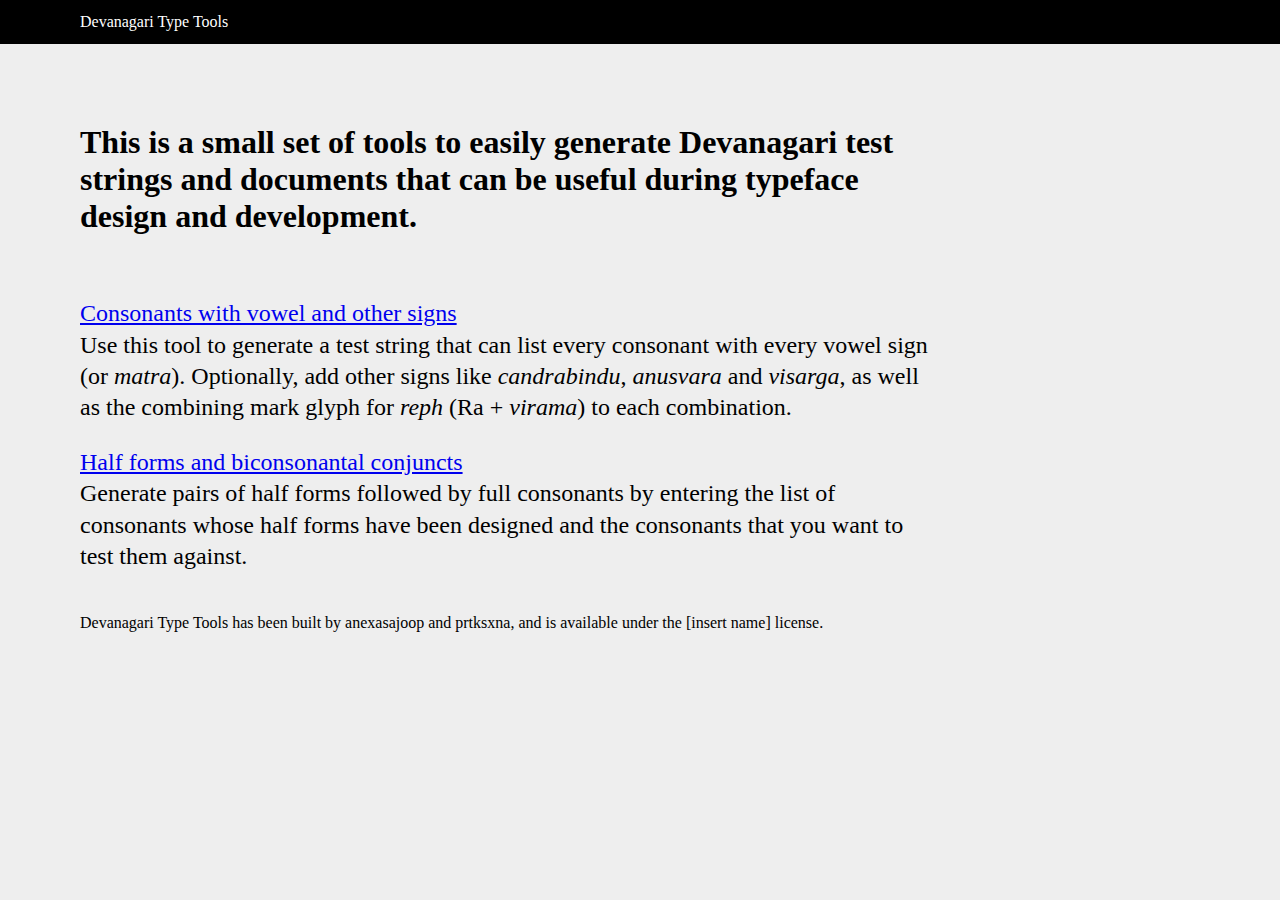
==== index.html @ aaa2287f "Pointing the links to the correct place. Say hello to tool navigation." ====
<html>
  <head>
    <link rel="stylesheet" type="text/css" href="res/master.css" />

    <script type="text/javascript" src="../res/jq.js"></script>
    <script type="text/javascript" src="../res/character-set.js"></script>
    <script type="text/javascript" src="half-forms.js"></script>
  </head>
  <body>

    <header>
      <h2>Devanagari Type Tools</h2>
    </header>

    <div id="wrapper">

     <h1>
        This is a small set of tools to easily generate Devanagari test strings and documents that can be useful during typeface design and development.<br/>
     </h1>

     <br/>

     <p>
        <a href="consonant-marks/index.html">Consonants with vowel and other signs</a>
        <br/>
        Use this tool to generate a test string that can list every consonant with every vowel sign (or <i>matra</i>). Optionally, add other signs like <i>candrabindu</i>, <i>anusvara</i> and <i>visarga</i>, as well as the combining mark glyph for <i>reph</i> (Ra + <i>virama</i>) to each combination.
     </p>

     <p>
        <a href="half-forms/index.html">Half forms and biconsonantal conjuncts</a>
        <br/>
        Generate pairs of half forms followed by full consonants by entering the list of consonants whose half forms have been designed and the consonants that you want to test them against.
      </p>

     <br/>

     <footer>
        Devanagari Type Tools has been built by anexasajoop and prtksxna, and is available under the [insert name] license.
     </footer>


    </div>

  </body>
</html>
---- res/master.css ----
body {
	background-color: #eee;
	margin: 0;
	padding: 0;
	font-family: Chaparral Pro;
}

header {
	margin: 0;
	padding: 0;
	padding-left: 80px;
	background-color: #000;
	color: #fff;
}

header a {
	text-decoration: none;
	color: #fff;
}

div#wrapper{
	margin-left: 80px;
	margin-top: 80px;
	width: 850px;
}

label {
	font-size: 16px;
	font-weight: 800;
	font-family: Source Sans Pro;
	text-transform: uppercase;
	letter-spacing: 0.1em;	
}

h2 {
	margin: 0;
	padding: 0;
	font-size: 16px;
	line-height: 2.75em;
/*	letter-spacing: 0.04em;*/
	font-weight: 200;
}

p {
	font-size: 24px;
	line-height: 1.3em;
}
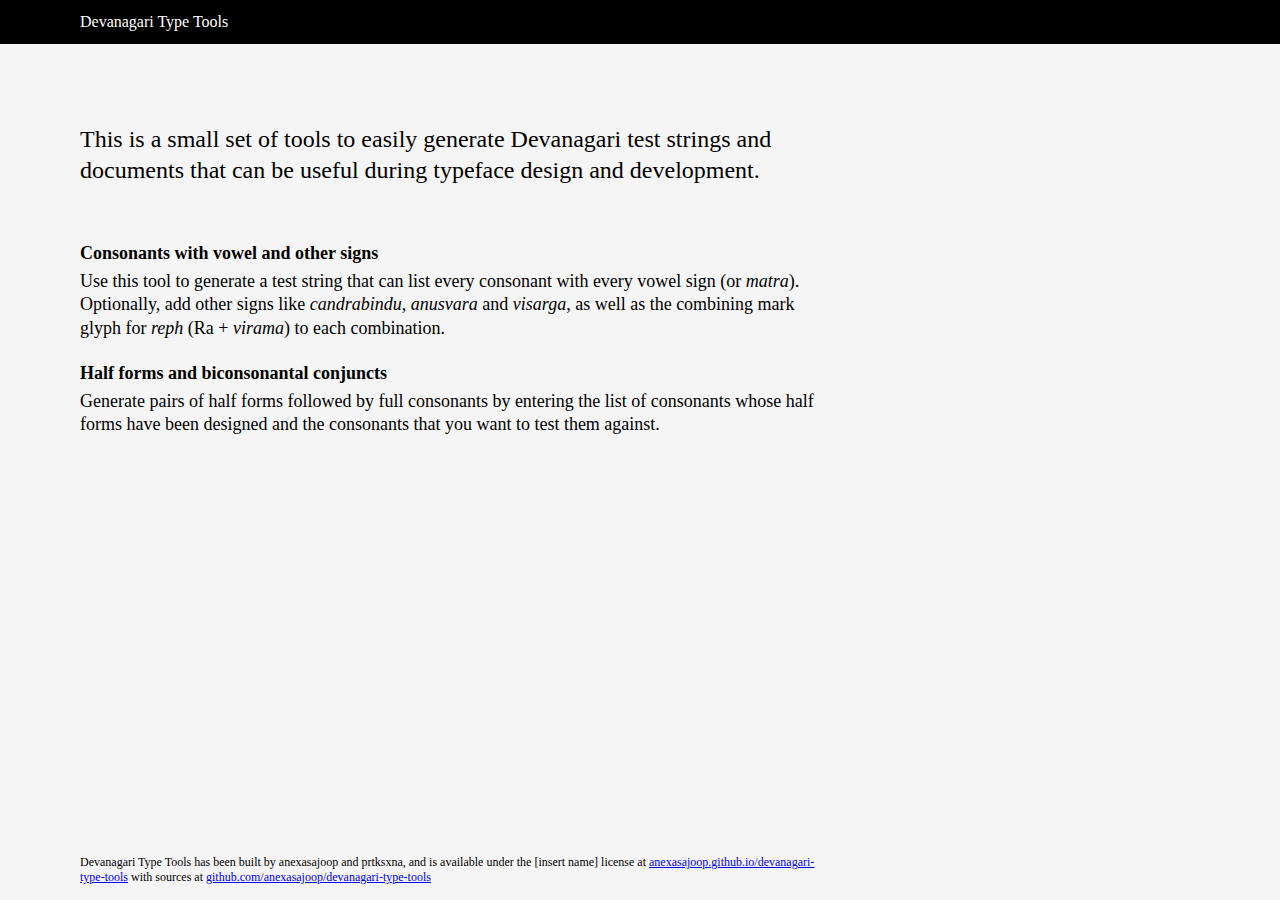
==== commit 81a679fc: "Merge pull request #18 from davelab6/master" ====
--- a/index.html
+++ b/index.html
@@ -1,6 +1,8 @@
 <html>
   <head>
     <link rel="stylesheet" type="text/css" href="res/master.css" />
+
+    <title>Devanagari Type Tools</title>
 
     <script type="text/javascript" src="../res/jq.js"></script>
     <script type="text/javascript" src="../res/character-set.js"></script>
@@ -35,7 +37,7 @@
      <br/>
 
      <footer>
-        Devanagari Type Tools has been built by anexasajoop and prtksxna, and is available under the [insert name] license.
+        Devanagari Type Tools has been built by anexasajoop and prtksxna, and is available under the [insert name] license at <a href="http://anexasajoop.github.io/devanagari-type-tools/">anexasajoop.github.io/devanagari-type-tools</a> with sources at <a href="http://github.com/anexasajoop/devanagari-type-tools/">github.com/anexasajoop/devanagari-type-tools</a>
      </footer>
 
 
--- a/res/master.css
+++ b/res/master.css
@@ -1,9 +1,19 @@
 body {
-	background-color: #eee;
+	background-color: #f5f5f5;
 	margin: 0;
 	padding: 0;
 	font-family: Chaparral Pro;
 }
+
+div#wrapper{
+	margin-left: 80px;
+	margin-top: 80px;
+	width: 750px;
+}
+
+/******
+HEADER
+*******/
 
 header {
 	margin: 0;
@@ -18,18 +28,8 @@
 	color: #fff;
 }
 
-div#wrapper{
-	margin-left: 80px;
-	margin-top: 80px;
-	width: 850px;
-}
-
-label {
-	font-size: 16px;
-	font-weight: 800;
-	font-family: Source Sans Pro;
-	text-transform: uppercase;
-	letter-spacing: 0.1em;	
+header a:hover {
+	color: #999;
 }
 
 h2 {
@@ -37,11 +37,144 @@
 	padding: 0;
 	font-size: 16px;
 	line-height: 2.75em;
-/*	letter-spacing: 0.04em;*/
-	font-weight: 200;
+	font-weight: 400;
+}
+
+/****
+TEXT
+****/
+
+h1 {
+	font-weight: 400;
+	font-size: 24px;
+	line-height: 1.3em;
 }
 
 p {
+	font-size: 18px;
+	line-height: 1.3em;
+}
+
+p a {
+	text-decoration: none;
+	font-family: Source Sans Pro;
+	font-size: 18px;
+	font-weight: 600;
+	color: #000;
+	line-height: 1.75em;
+}
+
+p a:hover {
+	color: #aaa;
+}
+
+/*******
+BUTTONS
+*******/
+
+#go_tool {
+	font-size: 18px; 
+	font-family: Source Sans Pro; 
+	height: 2em; 
+	float: right; 
+	margin-left: 10px;"
+}
+
+#reset {
+	font-size: 18px; 
+	font-family: Source Sans Pro; 
+	height: 2em; 
+	float: right;
+}
+
+/***********
+INPUT FORM
+************/
+
+textarea {
+	width: 750px; 
+	height: 70px; 
+	padding: 10px; 
 	font-size: 24px;
-	line-height: 1.3em;
+}
+
+label {
+	font-size: 15px;
+	font-weight: 800;
+	font-family: Source Sans Pro;
+	text-transform: uppercase;
+	letter-spacing: 0.1em;	
+	line-height: 2.25em;
+}
+
+div#all_dependent_vowels {
+	font-family: serif;
+	font-weight: 400;
+	font-size: 24px;
+}
+
+div#all_various_signs {
+	font-family: serif;
+	font-weight: 400;
+	font-size: 24px;
+}
+
+a#select_all_consonants_for_half_made {
+	line-height: 2em; 
+	color: #777;
+	float: right;
+}
+
+a#select_all_consonants_for_test_against {
+	line-height: 2em; 
+	color: #777;
+	float: right;
+}
+
+.small_link {
+	line-height: 2em; 
+	color: #777;
+	float: right;
+}
+
+h3 {
+	font-weight: 400;
+	font-size: 18px;
+}
+
+/***********
+OUTPUT AREA
+************/
+
+#tool_output {
+	background-color: #fff;
+	width: 730px;
+	height: 140px;
+	padding: 10px;
+	font-size: 24px;
+	margin-bottom: 80px;
+	border: 1px solid #888;
+}
+
+
+h4 {
+	font-weight: 400;
+	font-size: 16px;
+	margin: 0;
+	padding: 0;
+}
+
+/*******
+FOOTER
+*******/
+
+footer {
+	font-family: Source Sans Pro;
+	font-size: 12px;
+	padding-top: 30px;
+	padding-bottom: 15px;
+	position: fixed;
+	bottom: 0px;
+	width: 750px;
+	background-color: #f5f5f5;
 }